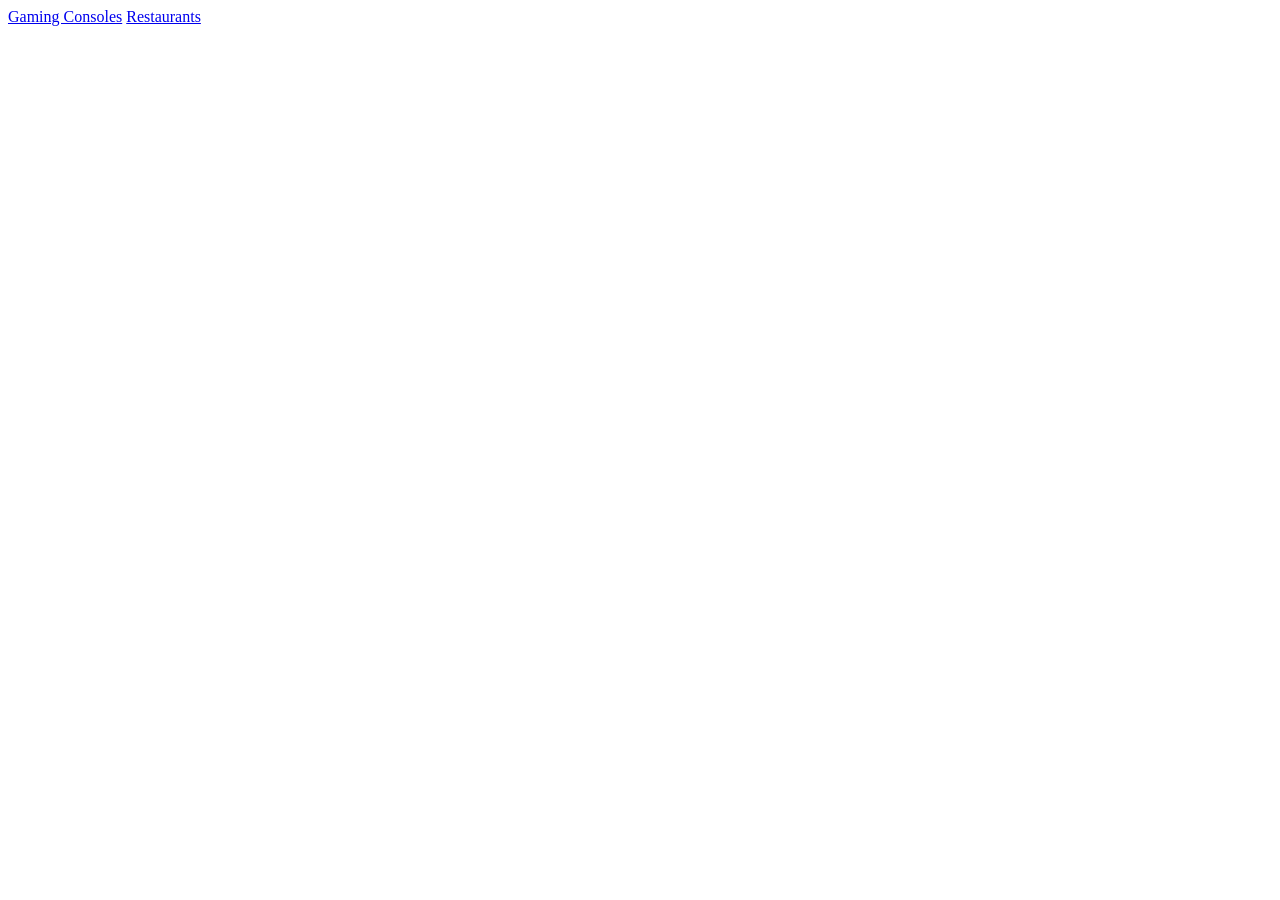
==== index.html @ 0bb3fedd "initial commit" ====
<!DOCTYPE html>
<html lang="en">
<head>
    <meta charset="UTF-8">
    <meta name="viewport" content="width=device-width, initial-scale=1.0">
    <title>Home Page</title>
    <link rel="stylesheet" href="styles/styles.css">
</head>
<body>
    <header>
        <nav>
            <a href="pages/consoles.html">Gaming Consoles</a>
            <a href="pages/restaurants.html">Restaurants</a>
        </nav>
    </header>
</body>
</html>
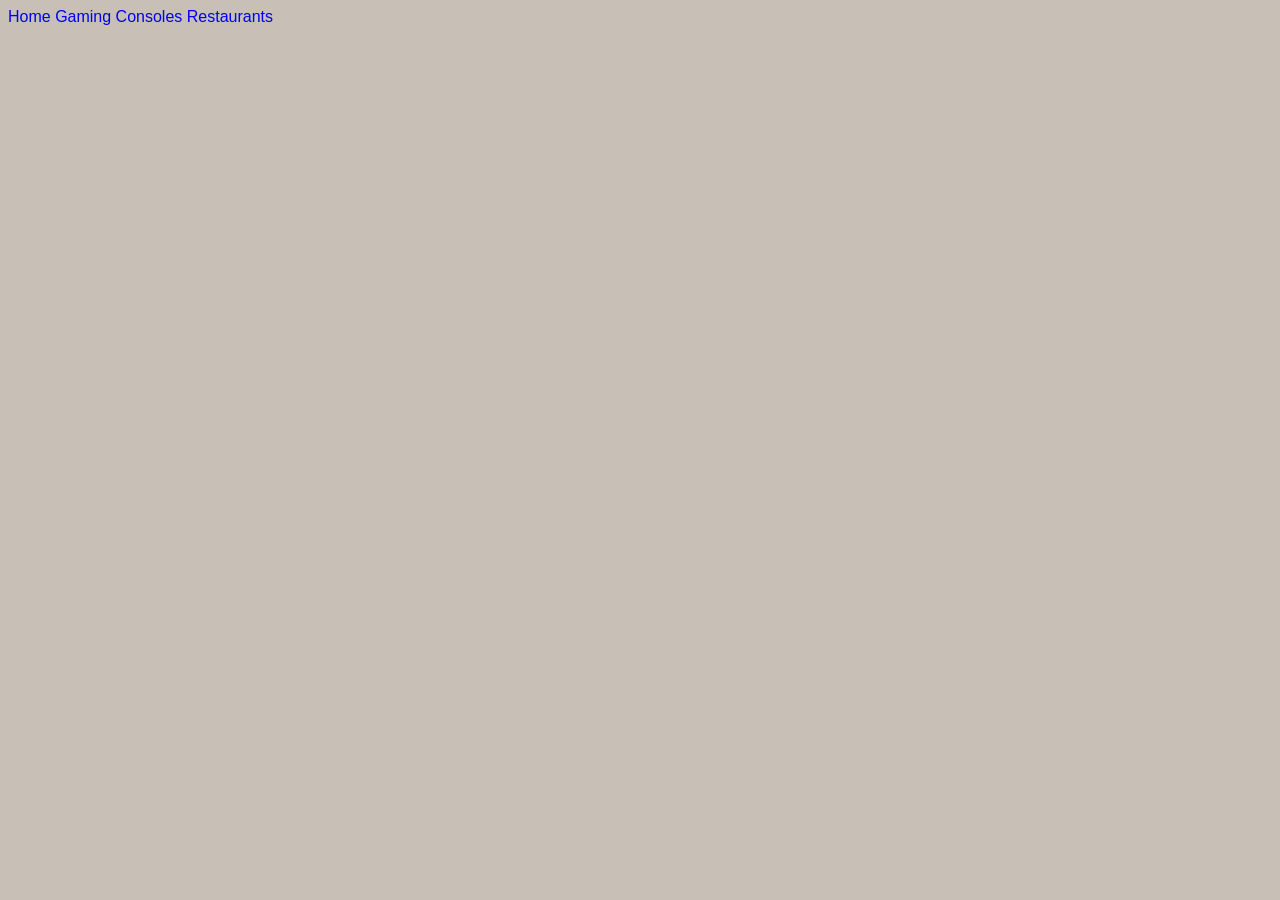
==== commit 51bb88fc: "added top 10 list" ====
--- a/index.html
+++ b/index.html
@@ -9,6 +9,7 @@
 <body>
     <header>
         <nav>
+            <a href="index.html">Home</a>
             <a href="pages/consoles.html">Gaming Consoles</a>
             <a href="pages/restaurants.html">Restaurants</a>
         </nav>
--- a/styles/styles.css
+++ b/styles/styles.css
@@ -0,0 +1,40 @@
+body{
+    background-color: rgb(200, 192, 182);
+    font-family: Arial, Helvetica, sans-serif;
+}
+
+h1{
+    font-size: 40px;
+    text-align: center;
+}
+.pic{
+    width: 300px;
+    height: 350px;
+}
+
+#sugarfish-pic{
+    width: 500px;
+    height: 300px;
+}
+
+.box{
+    /* display: flex; */
+    padding: 25px;
+    padding-left: 35px;
+    border: 2px solid black;
+    margin: 40px;
+    width: 1000px;
+    margin-left: 180px;
+    border-radius: 5px;
+}
+
+
+a{
+    text-decoration: none;
+}
+
+.content-wrapper{
+    display: flex;
+    align-items: flex-start;
+    gap: 20px;
+}
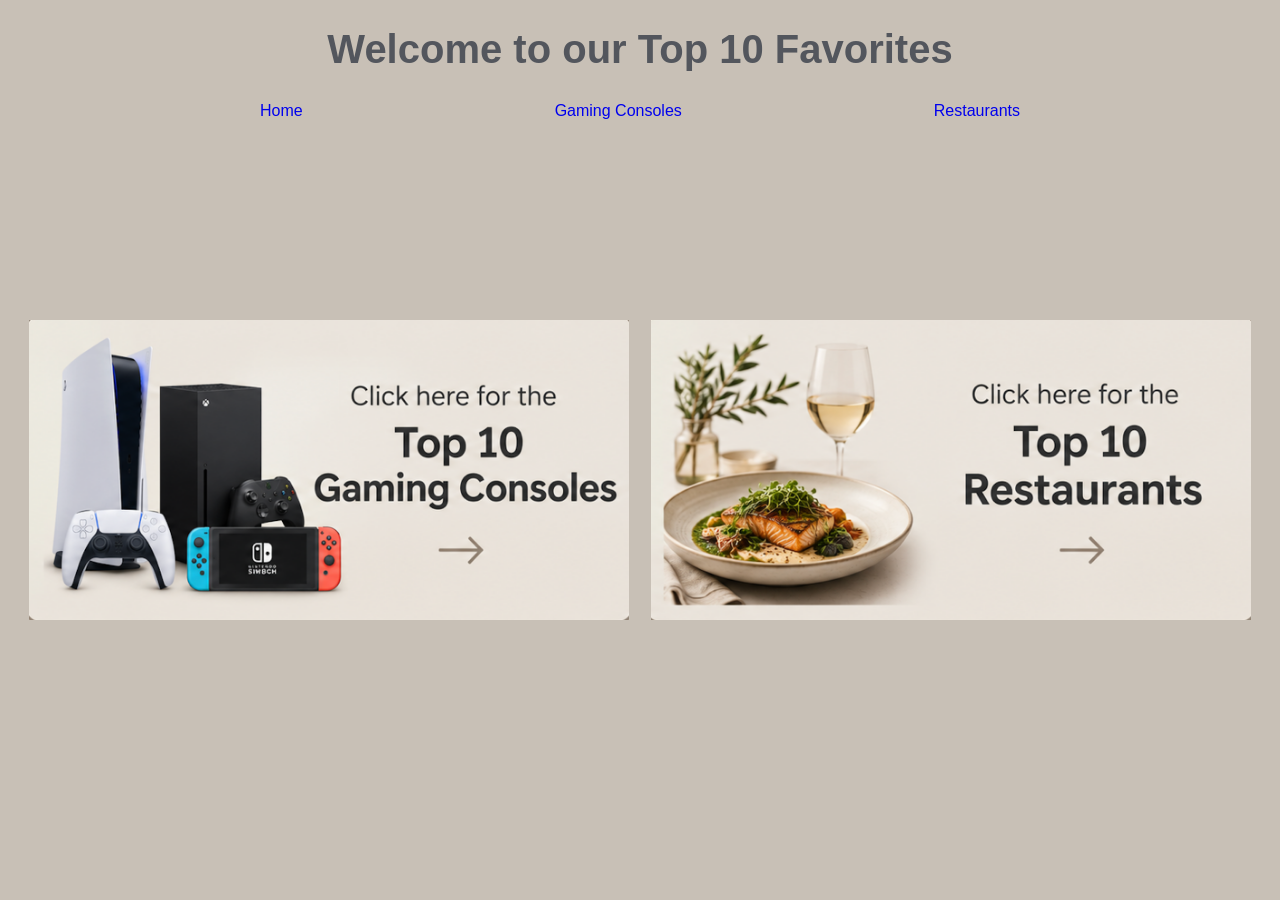
==== commit 794aaa2c: "added to homepage and some styling" ====
--- a/index.html
+++ b/index.html
@@ -1,18 +1,30 @@
 <!DOCTYPE html>
 <html lang="en">
+
 <head>
     <meta charset="UTF-8">
     <meta name="viewport" content="width=device-width, initial-scale=1.0">
     <title>Home Page</title>
     <link rel="stylesheet" href="styles/styles.css">
 </head>
+
 <body>
     <header>
+        <h1>Welcome to our Top 10 Favorites</h1>
         <nav>
             <a href="index.html">Home</a>
             <a href="pages/consoles.html">Gaming Consoles</a>
             <a href="pages/restaurants.html">Restaurants</a>
         </nav>
     </header>
+    <main>
+        <div id="homepage-intro">
+            <a href="/pages/consoles.html"><img class="homepage-pic" src="/assets/gaming-index-pic.png"
+                    alt="A photo inviting users to click for the top 10 gaming consoles"></a>
+            <a href="/pages/restaurants.html"><img class="homepage-pic" src="/assets/restaurant-index-pic.png"
+                    alt="A photo inviting users to click for the top 10 restaurant list"></a>
+        </div>
+    </main>
 </body>
+
 </html>
--- a/styles/styles.css
+++ b/styles/styles.css
@@ -6,6 +6,7 @@
 h1{
     font-size: 40px;
     text-align: center;
+    color:rgb(83, 86, 93);
 }
 .pic{
     width: 300px;
@@ -37,4 +38,21 @@
     display: flex;
     align-items: flex-start;
     gap: 20px;
-}+}
+
+.homepage-pic{
+    width: 600px;
+    height: 300px;
+}
+
+#homepage-intro{
+    display: flex;
+    justify-content: space-evenly;
+    padding-top: 200px;
+}
+
+nav{
+    display: flex;
+    justify-content: space-evenly;
+    margin-top: 30px;
+}
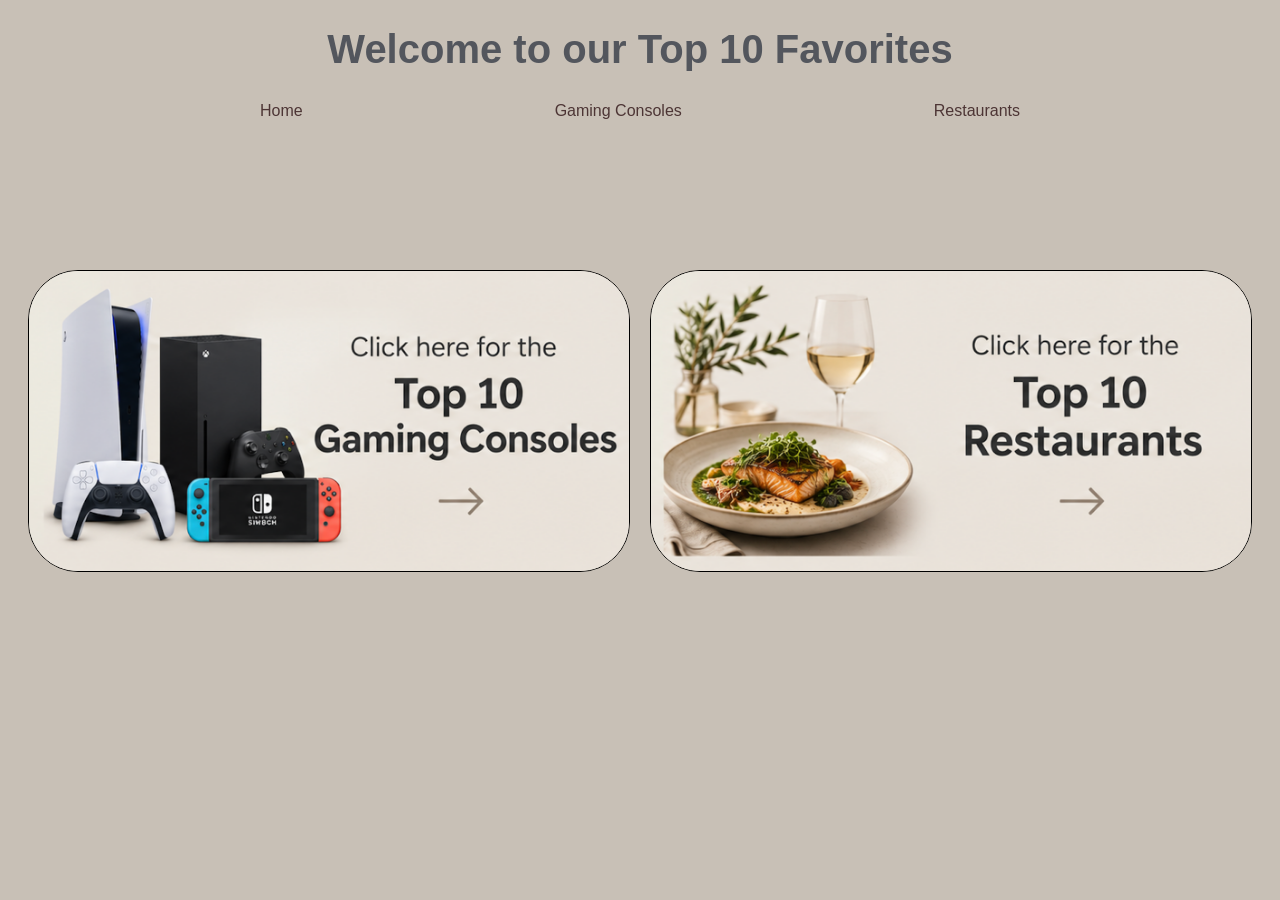
==== commit 368f2007: "added border-radius to home page images, changed title of home page" ====
--- a/index.html
+++ b/index.html
@@ -4,7 +4,7 @@
 <head>
     <meta charset="UTF-8">
     <meta name="viewport" content="width=device-width, initial-scale=1.0">
-    <title>Home Page</title>
+    <title>Top 10 Favorites</title>
     <link rel="stylesheet" href="styles/styles.css">
 </head>
 
--- a/styles/styles.css
+++ b/styles/styles.css
@@ -6,7 +6,7 @@
 h1{
     font-size: 40px;
     text-align: center;
-    color:rgb(83, 86, 93);
+    color:#53565d;
 }
 .pic{
     width: 300px;
@@ -32,6 +32,7 @@
 
 a{
     text-decoration: none;
+    color: rgb(77, 53, 53);
 }
 
 .content-wrapper{
@@ -43,12 +44,14 @@
 .homepage-pic{
     width: 600px;
     height: 300px;
+    border-radius: 50px;
+    border: 1.5px solid black;
 }
 
 #homepage-intro{
     display: flex;
     justify-content: space-evenly;
-    padding-top: 200px;
+    padding-top: 150px;
 }
 
 nav{
